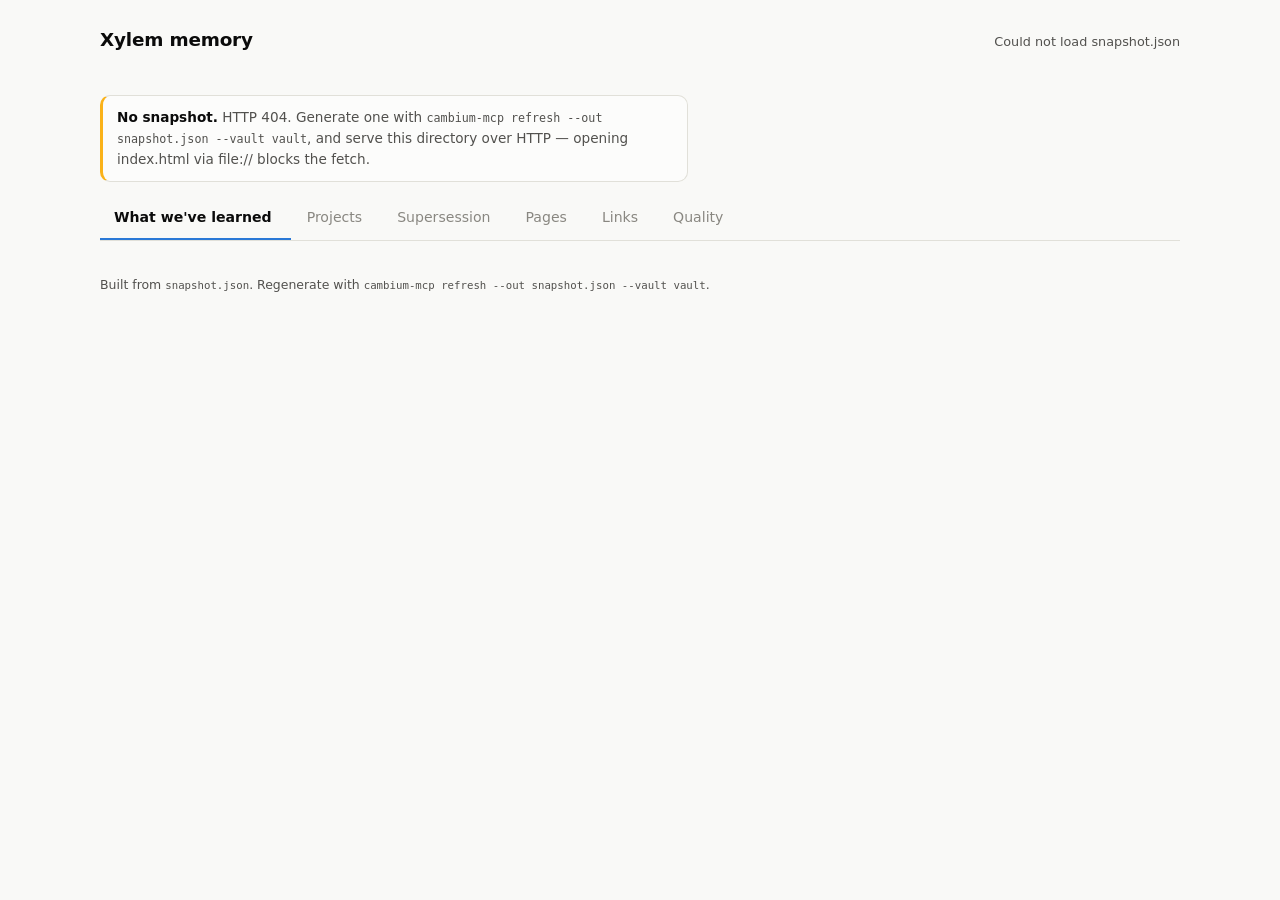
==== index.html @ e2b98587 "Service worker pinned the shell: you have not seen any UI change today Root cause of "I don't see it" ====
<!doctype html>
<html lang="en">
<head>
<meta charset="utf-8">
<meta name="viewport" content="width=device-width, initial-scale=1, viewport-fit=cover">
<title>Xylem memory</title>
<meta name="description" content="Cross-project view of context-keeper entries, cambium pages and quality gaps.">
<meta name="theme-color" content="#f9f9f7" media="(prefers-color-scheme: light)">
<meta name="theme-color" content="#0d0d0d" media="(prefers-color-scheme: dark)">
<link rel="manifest" href="manifest.webmanifest">
<link rel="icon" href="icons/icon-192.png">
<link rel="apple-touch-icon" href="icons/icon-192.png">
<meta name="apple-mobile-web-app-capable" content="yes">
<meta name="apple-mobile-web-app-title" content="Xylem">
<!-- ?v= is a cache buster, and it is not optional. Without it a browser that has
     seen this page once keeps serving the old app.css/app.js after every UI
     change: the page renders as a mix of new markup and stale styles, which
     looks like the dashboard is broken. BUMP THIS on any change to app.css or
     app.js, and bump SHELL in sw.js to match. -->
<link rel="stylesheet" href="app.css?v=19">
</head>
<body>

<header class="top">
  <div class="wrap">
    <div class="masthead">
      <h1>Xylem memory</h1>
      <p class="sub" id="subtitle">Loading snapshot…</p>
    </div>

    <!-- The four numbers the whole mesh reduces to. Above the fold, nothing
         competing: everything below is progressive disclosure. -->
    <div class="kpis" id="kpis"></div>
  </div>
</header>

<div class="wrap">
  <div id="banners"></div>

  <nav class="tabs" role="tablist" aria-label="Views">
    <button class="tab" role="tab" data-view="lessons" aria-selected="true">What we've learned<span class="n" id="n-lessons"></span></button>
    <button class="tab" role="tab" data-view="projects" aria-selected="false">Projects<span class="n" id="n-projects"></span></button>
    <button class="tab" role="tab" data-view="chains" aria-selected="false">Supersession<span class="n" id="n-chains"></span></button>
    <button class="tab" role="tab" data-view="pages" aria-selected="false">Pages<span class="n" id="n-pages"></span></button>
    <button class="tab" role="tab" data-view="links" aria-selected="false">Links<span class="n" id="n-links"></span></button>
    <button class="tab" role="tab" data-view="quality" aria-selected="false">Quality<span class="n" id="n-quality"></span></button>
  </nav>

  <main>
    <section id="view-lessons" class="view" aria-label="What we've learned"></section>
    <section id="view-projects" class="view" hidden aria-label="Projects"></section>
    <section id="view-chains" class="view" hidden aria-label="Supersession chains"></section>
    <section id="view-pages" class="view" hidden aria-label="Pages"></section>
    <section id="view-links" class="view" hidden aria-label="Proposed links"></section>
    <section id="view-quality" class="view" hidden aria-label="Quality gaps"></section>
  </main>

  <footer class="foot-note">
    <p>Built from <code>snapshot.json</code>. Regenerate with
       <code>cambium-mcp refresh --out snapshot.json --vault vault</code>.</p>
    <p id="foot-note"></p>
  </footer>
</div>

<script src="app.js?v=19"></script>
</body>
</html>
---- app.css ----
/* Xylem memory — visual system.
   Palette is the validated reference instance from the dataviz skill. Series
   hue and status tokens were run through scripts/validate_palette.js against
   both surfaces; the one WARN (status-warning at 1.79:1 on light) is why status
   NEVER appears as a text color or as a fill behind text — it is a solid dot
   beside an ink label, which is the documented relief and also keeps text in
   text tokens rather than series color. */

:root {
  color-scheme: light;

  --plane:        #f9f9f7;   /* page */
  --surface:      #fcfcfb;   /* cards, chart surface */
  --surface-sunk: #f2f1ed;   /* chart tracks, inset wells */

  --ink:          #0b0b0b;
  --ink-2:        #52514e;
  --ink-muted:    #898781;

  --line:         #e1e0d9;   /* hairline grid */
  --line-strong:  #c3c2b7;   /* baseline / axis */
  --ring:         rgba(11, 11, 11, .10);

  --series-1:     #2a78d6;   /* the one hue; nominal categories share it */
  --series-1-dim: #cde2fb;

  --good:         #0ca30c;
  --warning:      #fab219;
  --critical:     #d03b3b;

  --measure: 68ch;           /* reading line length */
  --r:  10px;
  --r-s: 6px;
}

@media (prefers-color-scheme: dark) {
  :root:not([data-theme="light"]) {
    color-scheme: dark;
    --plane:        #0d0d0d;
    --surface:      #1a1a19;
    --surface-sunk: #232322;
    --ink:          #ffffff;
    --ink-2:        #c3c2b7;
    --ink-muted:    #898781;
    --line:         #2c2c2a;
    --line-strong:  #383835;
    --ring:         rgba(255, 255, 255, .10);
    --series-1:     #3987e5;
    --series-1-dim: #184f95;
  }
}
:root[data-theme="dark"] {
  color-scheme: dark;
  --plane:        #0d0d0d;
  --surface:      #1a1a19;
  --surface-sunk: #232322;
  --ink:          #ffffff;
  --ink-2:        #c3c2b7;
  --ink-muted:    #898781;
  --line:         #2c2c2a;
  --line-strong:  #383835;
  --ring:         rgba(255, 255, 255, .10);
  --series-1:     #3987e5;
  --series-1-dim: #184f95;
}

* { box-sizing: border-box; }
html { -webkit-text-size-adjust: 100%; }

body {
  margin: 0;
  background: var(--plane);
  color: var(--ink);
  font: 400 15px/1.55 system-ui, -apple-system, "Segoe UI", Roboto, sans-serif;
  padding-bottom: calc(56px + env(safe-area-inset-bottom));
}

code, .mono {
  font-family: ui-monospace, SFMono-Regular, Menlo, Consolas, monospace;
  font-size: .86em;
  color: var(--ink-2);
}

.wrap { max-width: 1120px; margin: 0 auto; padding: 0 20px; }

/* ---------------------------------------------------------------- header */
.top {
  padding: calc(26px + env(safe-area-inset-top)) 0 0;
  background: var(--plane);
}
.masthead {
  display: flex; align-items: baseline; justify-content: space-between;
  gap: 16px; flex-wrap: wrap; margin-bottom: 18px;
}
h1 {
  margin: 0; font-size: 1.15rem; font-weight: 650; letter-spacing: -.01em;
}
.sub { margin: 0; color: var(--ink-2); font-size: .8rem; }

/* KPI row — four tiles above the fold, nothing competing.
   Values use proportional figures: tabular-nums makes display numbers loose. */
.kpis {
  display: grid; gap: 10px; margin-bottom: 22px;
  grid-template-columns: repeat(2, 1fr);
}
/* 4-across only when a tile is genuinely wide enough for its caption. At 720px
   four tiles are 165px each and "5 have new evidence to review" wraps to three
   lines; 2x2 is comfortable well past that. */
@media (min-width: 900px) { .kpis { grid-template-columns: repeat(4, 1fr); } }

.kpi {
  background: var(--surface); border: 1px solid var(--line);
  border-radius: var(--r); padding: 14px 15px 13px;
}
.kpi .label {
  font-size: .72rem; letter-spacing: .05em; text-transform: uppercase;
  color: var(--ink-2); font-weight: 600;
}
.kpi .value {
  font-size: 2.1rem; font-weight: 640; line-height: 1.05; letter-spacing: -.02em;
  margin-top: 6px;
}
.kpi .value .of { font-size: .95rem; font-weight: 500; color: var(--ink-muted); }
.kpi .foot {
  margin-top: 7px; font-size: .78rem; color: var(--ink-2);
  display: flex; align-items: center; gap: 6px; min-height: 18px;
}

/* Status = a solid dot + an ink label. Never a text color, never a fill behind
   text: status-warning measures 1.79:1 on the light surface, so the validator
   obligates a visible label rather than colour alone. */
.dot {
  /* inline-block, not inline: a bare span ignores width/height. This worked
     inside .kpi .foot and .state only because flex items get blockified, and
     silently vanished the moment a dot was used in a table cell. Third time
     this exact trap has bitten in this file — meter, bar, dot. */
  display: inline-block; vertical-align: middle;
  width: 9px; height: 9px; border-radius: 50%; flex: 0 0 9px;
  background: var(--ink-muted);
}
.dot.good { background: var(--good); }
.dot.warn { background: var(--warning); }
.dot.bad  { background: var(--critical); }

/* ------------------------------------------------------------------ tabs */
.tabs {
  display: flex; gap: 2px; overflow-x: auto; scrollbar-width: none;
  border-bottom: 1px solid var(--line); margin-bottom: 22px;
  -webkit-overflow-scrolling: touch;
}
.tabs::-webkit-scrollbar { display: none; }
.tab {
  flex: 0 0 auto; padding: 10px 14px 11px; min-height: 42px;
  background: none; border: 0; border-bottom: 2px solid transparent;
  color: var(--ink-muted); font-size: .88rem; font-weight: 500;
  cursor: pointer; white-space: nowrap; font-family: inherit;
}
.tab:hover { color: var(--ink); }
.tab[aria-selected="true"] { color: var(--ink); border-bottom-color: var(--series-1); font-weight: 600; }
.tab .n { color: var(--ink-muted); font-weight: 500; margin-left: 5px; font-size: .82em; }

/* ----------------------------------------------------------------- cards */
.card {
  background: var(--surface); border: 1px solid var(--line);
  border-radius: var(--r); padding: 16px 17px;
}
.grid { display: grid; gap: 12px; grid-template-columns: 1fr; }
@media (min-width: 640px) { .grid { grid-template-columns: repeat(2, 1fr); } }
@media (min-width: 1000px) { .grid { grid-template-columns: repeat(3, 1fr); } }

/* The muted token measures 3.50:1 on the light surface — fine for axis chrome,
   below AA for anything a reader has to READ. Everything carrying information
   uses ink-2 (7.73:1 light / 9.72:1 dark); muted is reserved for de-emphasised
   counts and disabled-ish states. */
.section-h {
  font-size: .74rem; letter-spacing: .06em; text-transform: uppercase;
  color: var(--ink-2); font-weight: 650; margin: 26px 0 11px;
}
.section-h:first-child { margin-top: 0; }

/* ---------------------------------------------------------- bar chart
   Horizontal bars in plain HTML: label / track / direct-labelled value.
   ONE hue for every bar — projects and issue types are nominal, and a
   value-ramp on nominal categories double-encodes length as lightness. */
.bars { display: flex; flex-direction: column; gap: 7px; }
.bar-row {
  display: grid; grid-template-columns: minmax(84px, 21%) 1fr auto;
  align-items: center; gap: 11px; font-size: .84rem;
}
.bar-row .name {
  color: var(--ink-2); overflow: hidden; text-overflow: ellipsis;
  white-space: nowrap;
}
.bar-track {
  display: block;               /* same inline-box trap as the meter */
  background: var(--surface-sunk); border-radius: var(--r-s);
  height: 11px; overflow: hidden;   /* thin marks; saturated fills stay small */
}
.bar-fill {
  display: block; height: 100%; background: var(--series-1);
  border-radius: 0 4px 4px 0;   /* 4px rounded data-end, anchored to baseline */
  min-width: 2px;
}
.bar-row .val {
  color: var(--ink); font-variant-numeric: tabular-nums; font-size: .82rem;
  min-width: 3ch; text-align: right;
}

/* meter — a single ratio against its limit, same-ramp track */
.meter { display: flex; flex-direction: column; gap: 6px; }
/* display:block is load-bearing — these are spans, and an inline box ignores
   both height and a percentage width, so the meter painted as a hairline of
   track with no fill at all while computed style still reported the fill green. */
.meter-track {
  display: block; height: 8px; border-radius: 4px;
  background: var(--surface-sunk); overflow: hidden;
}
.meter-fill {
  display: block; height: 100%; background: var(--series-1); border-radius: 4px;
}
.meter-fill.good { background: var(--good); }
.meter-fill.warn { background: var(--warning); }
.meter-fill.bad  { background: var(--critical); }

/* ------------------------------------------------------------ list rows */
.row {
  background: var(--surface); border: 1px solid var(--line);
  border-radius: var(--r); padding: 14px 16px; margin-bottom: 9px;
}
.row .head {
  display: flex; gap: 10px; align-items: flex-start; justify-content: space-between;
}
.row .title { font-weight: 600; font-size: .95rem; letter-spacing: -.005em; }
.row .meta {
  color: var(--ink-2); font-size: .78rem; margin-top: 3px;
}

/* state pill: hairline outline + dot + ink label. Not a coloured fill. */
.state {
  display: inline-flex; align-items: center; gap: 6px; flex: 0 0 auto;
  font-size: .74rem; font-weight: 600; color: var(--ink-2);
  border: 1px solid var(--line); border-radius: 999px; padding: 3px 9px 3px 8px;
  white-space: nowrap; background: var(--surface);
}

/* A law card is two columns on a wide screen: argument on the left at a real
   reading measure, provenance on the right. Constraining prose to 68ch inside a
   1080px card is typographically right and visually broken — it left ~440px of
   dead space beside every paragraph. */
.law-body { display: grid; gap: 14px 26px; grid-template-columns: 1fr; }
@media (min-width: 860px) {
  .law-body { grid-template-columns: minmax(0, 1fr) 250px; }
  .law-aside { border-left: 1px solid var(--line); padding-left: 20px; }
}

.prose {
  max-width: var(--measure); color: var(--ink-2); font-size: .89rem;
  line-height: 1.62; margin: 10px 0 0;
}
.prose.clamp {
  display: -webkit-box; -webkit-line-clamp: 3; -webkit-box-orient: vertical;
  overflow: hidden;
}
details.more > summary {
  list-style: none; cursor: pointer; color: var(--series-1);
  font-size: .8rem; font-weight: 550; margin-top: 8px; display: inline-block;
}
details.more > summary::-webkit-details-marker { display: none; }
details.more > summary:hover { text-decoration: underline; }

.tagline { display: flex; flex-wrap: wrap; gap: 6px; margin-top: 9px; }
.tag {
  font-size: .73rem; color: var(--ink-2);
  border: 1px solid var(--line); border-radius: 999px; padding: 2px 8px;
}

.seen { margin-top: 9px; font-size: .78rem; color: var(--ink-2); }
.seen b { color: var(--ink-2); font-weight: 550; }

/* ------------------------------------------------------- workbench actions
   Buttons are 40px so a thumb can hit them, and a decided row keeps its place
   in the list rather than vanishing: a review pass where items disappear as you
   judge them loses your position on every tap. */
.actions {
  display: flex; gap: 8px; align-items: center; flex-wrap: wrap; margin-top: 10px;
}
.act {
  min-height: 40px; padding: 8px 16px; border-radius: 999px; cursor: pointer;
  border: 1px solid var(--line); background: var(--surface);
  color: var(--ink); font: 600 .82rem/1 inherit; font-family: inherit;
}
.act:hover { border-color: var(--line-strong); }
.act.apply { border-color: var(--series-1); color: var(--series-1); }
.act:active { transform: translateY(1px); }

.decided {
  font-size: .78rem; font-weight: 600; color: var(--ink-2);
  display: inline-flex; align-items: center; gap: 6px;
}

/* ---------------------------------------------------------- agent verdict
   Inset and rule-marked rather than tinted: this is one more piece of
   evidence on the row, not a result banner. Giving it a status fill would
   make the agent's reading look like the store's own state, which is exactly
   the confusion the review gate exists to prevent. */
.evalbox {
  margin-top: 10px; padding: 10px 12px;
  border-left: 2px solid var(--line-strong); border-radius: 0 var(--r-s) var(--r-s) 0;
  background: var(--surface-2, transparent);
}
.evalhead {
  display: flex; align-items: center; gap: 8px; flex-wrap: wrap;
  font-size: .8rem; color: var(--ink);
}
.evalhead .muted { font-weight: 400; }
.evalbox .prose { margin-top: 7px; }
.act.eval { border-color: var(--line-strong); color: var(--ink-2); }

/* Implement carries the verdict's implied action, so it is the emphatic control
   inside the box -- but it stays a button among buttons, not a status colour. */
.eval-act { margin-top: 10px; }
.act.implement { border-color: var(--series-1); color: var(--series-1); font-weight: 650; }
.candidate .eval-act { margin-top: 8px; }

/* The button an agent's verdict points at. Filled rather than outlined, so it
   reads as the primary control -- and ALWAYS paired with the .rec-tag below,
   never carrying the signal in colour alone. Deliberately the series accent and
   not a status colour: this is a recommendation, not a state the store is in. */
.act.recommended {
  background: var(--series-1); border-color: var(--series-1);
  color: var(--surface); font-weight: 650;
}
.act.recommended:hover { filter: brightness(1.08); }
.rec-tag {
  font-size: .7rem; font-weight: 650; letter-spacing: .02em;
  color: var(--series-1); text-transform: uppercase;
  align-self: center;
}
/* Bulk actions, pinned above the list they act on. Deliberately inside the view
   rather than in the page header: a control that acts on ONE list must sit with
   that list, or it reads as global. */
.bulkbar {
  display: flex; gap: 10px; flex-wrap: wrap; align-items: center;
  margin: 0 0 14px; padding: 12px 14px;
  background: var(--surface); border: 1px solid var(--line);
  border-radius: var(--r);
}
.bulk-status { font-size: .78rem; color: var(--ink-2); }

/* Filed and waiting on a reader.
   Amber, because that is already this app's pending tone (stale pages, "N to
   review") -- and NOT the series accent, which means "recommended": the two
   never appear on the same row, but they mean opposite things (one is waiting,
   the other is ready) and should never be learned as the same signal.
   Text is full --ink on the tint rather than amber-on-amber, which is what
   makes it legible; the dot carries the hue. */
.await-tag {
  font-size: .72rem; font-weight: 650; letter-spacing: .02em;
  color: var(--ink);
  background: rgba(250, 178, 25, .18);                      /* fallback */
  background: color-mix(in srgb, var(--warning) 20%, transparent);
  border: 1px solid rgba(250, 178, 25, .55);
  border-color: color-mix(in srgb, var(--warning) 55%, transparent);
  border-radius: 999px; padding: 4px 10px;
  display: inline-flex; align-items: center; gap: 6px;
  align-self: center; white-space: nowrap;
}
/* A pseudo-element is inline by default and would ignore width/height, exactly
   like the spans that swallowed the meters and dots earlier in this file. */
.await-tag::before {
  content: ""; display: block; flex: none;
  width: 7px; height: 7px; border-radius: 50%;
  background: var(--warning);
}
.decided::before {
  content: ""; width: 9px; height: 9px; border-radius: 50%;
  background: var(--good); display: inline-block;
}
.decided.bad::before { background: var(--critical); }

.linkish {
  background: none; border: 0; padding: 4px 6px; cursor: pointer;
  color: var(--series-1); font: 500 .78rem/1 inherit; font-family: inherit;
}
.linkish:hover { text-decoration: underline; }

[data-pending="1"] { opacity: .55; pointer-events: none; }
[data-decided] { border-color: var(--line-strong); }

/* Details panel — everything needed to judge, inline. Built from the snapshot
   already in memory, so it opens instantly and works offline. */
.details {
  margin-top: 11px; padding: 12px 14px; border-radius: var(--r-s);
  background: var(--surface-sunk); border: 1px solid var(--line);
}
.detail-why {
  margin: 0 0 12px; font-size: .82rem; color: var(--ink-2);
  max-width: var(--measure);
}
.detail-entry + .detail-entry {
  margin-top: 14px; padding-top: 14px; border-top: 1px solid var(--line);
}
.detail-head {
  display: flex; gap: 9px; align-items: baseline; flex-wrap: wrap;
  font-size: .78rem;
}
.detail-title {
  margin: 6px 0 0; font-weight: 600; font-size: .88rem; color: var(--ink);
  max-width: var(--measure);
}
.detail-entry .prose { margin-top: 6px; font-size: .84rem; }
.cand-title {
  display: block; margin-top: 5px; font-size: .84rem; color: var(--ink);
}

.candidates { margin-top: 8px; display: flex; flex-direction: column; gap: 10px; }
.candidate {
  border: 1px solid var(--line); border-radius: var(--r-s);
  padding: 9px 11px; background: var(--surface-sunk);
}
.candidate .actions { margin-top: 8px; }

.ids { margin-top: 8px; display: flex; flex-wrap: wrap; gap: 5px; }
.ids code {
  background: var(--surface-sunk); border-radius: var(--r-s);
  padding: 2px 6px; font-size: .74rem; color: var(--ink-2);
}

/* ---------------------------------------------------------------- notes */
.note {
  border: 1px solid var(--line); border-left: 3px solid var(--line-strong);
  background: var(--surface); border-radius: var(--r);
  padding: 11px 14px; margin: 0 0 16px; font-size: .85rem; color: var(--ink-2);
  max-width: var(--measure);
}
.note.warn { border-left-color: var(--warning); }
.note b { color: var(--ink); font-weight: 600; }

.empty { color: var(--ink-muted); padding: 26px 0; font-size: .9rem; }
.muted { color: var(--ink-muted); }
.foot-note { margin: 34px 0 0; color: var(--ink-2); font-size: .78rem; }

/* Supersession chains: a path reflows; a force graph does not, and a chain
   carries no information a line doesn't. */
.chain { display: flex; flex-wrap: wrap; align-items: center; gap: 7px; }
.node {
  border: 1px solid var(--line); border-radius: var(--r-s);
  padding: 6px 10px; background: var(--surface-sunk);
  font-size: .82rem; max-width: 100%; overflow-wrap: anywhere; flex: 0 1 auto;
}
@media (min-width: 700px) { .node { max-width: 44%; } }
.node.superseded { color: var(--ink-muted); }
.node.missing { border-style: dashed; color: var(--critical); }
.arrow { color: var(--ink-muted); font-size: .9rem; }

table.tv { width: 100%; border-collapse: collapse; font-size: .82rem; margin-top: 4px; }
table.tv th, table.tv td {
  text-align: left; padding: 5px 8px; border-bottom: 1px solid var(--line);
}
table.tv th { color: var(--ink-muted); font-weight: 600; font-size: .74rem;
  text-transform: uppercase; letter-spacing: .04em; }
table.tv td.n { text-align: right; font-variant-numeric: tabular-nums; }
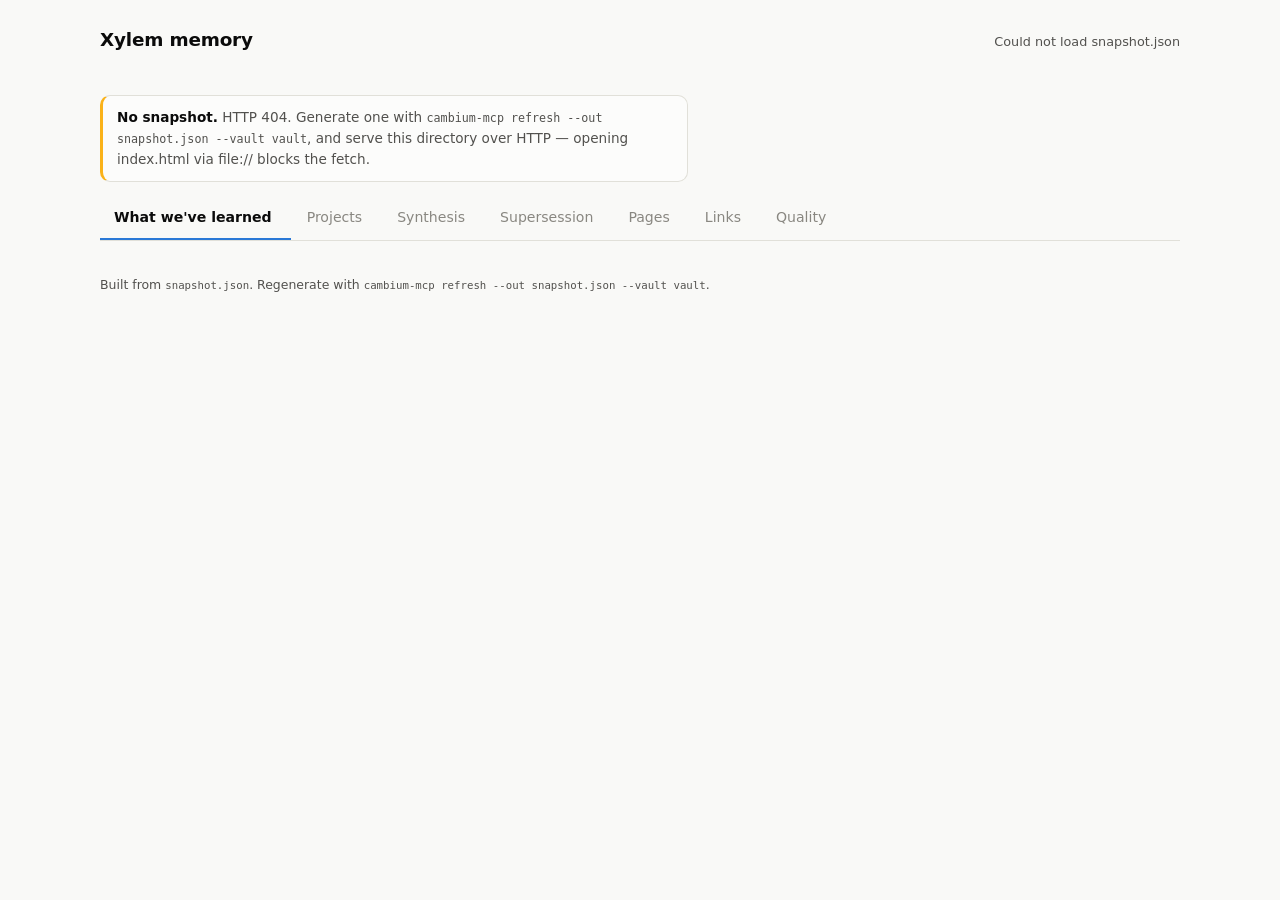
==== commit 93c4d32a: "Add the Synthesis view and draw supersession as a real graph Synthesis surfaces, per project, the en" ====
--- a/index.html
+++ b/index.html
@@ -17,7 +17,7 @@
      change: the page renders as a mix of new markup and stale styles, which
      looks like the dashboard is broken. BUMP THIS on any change to app.css or
      app.js, and bump SHELL in sw.js to match. -->
-<link rel="stylesheet" href="app.css?v=19">
+<link rel="stylesheet" href="app.css?v=27">
 </head>
 <body>
 
@@ -40,6 +40,7 @@
   <nav class="tabs" role="tablist" aria-label="Views">
     <button class="tab" role="tab" data-view="lessons" aria-selected="true">What we've learned<span class="n" id="n-lessons"></span></button>
     <button class="tab" role="tab" data-view="projects" aria-selected="false">Projects<span class="n" id="n-projects"></span></button>
+    <button class="tab" role="tab" data-view="synthesis" aria-selected="false">Synthesis<span class="n" id="n-synthesis"></span></button>
     <button class="tab" role="tab" data-view="chains" aria-selected="false">Supersession<span class="n" id="n-chains"></span></button>
     <button class="tab" role="tab" data-view="pages" aria-selected="false">Pages<span class="n" id="n-pages"></span></button>
     <button class="tab" role="tab" data-view="links" aria-selected="false">Links<span class="n" id="n-links"></span></button>
@@ -49,6 +50,7 @@
   <main>
     <section id="view-lessons" class="view" aria-label="What we've learned"></section>
     <section id="view-projects" class="view" hidden aria-label="Projects"></section>
+    <section id="view-synthesis" class="view" hidden aria-label="Synthesis gaps"></section>
     <section id="view-chains" class="view" hidden aria-label="Supersession chains"></section>
     <section id="view-pages" class="view" hidden aria-label="Pages"></section>
     <section id="view-links" class="view" hidden aria-label="Proposed links"></section>
@@ -62,6 +64,6 @@
   </footer>
 </div>
 
-<script src="app.js?v=19"></script>
+<script src="app.js?v=27"></script>
 </body>
 </html>
--- a/app.css
+++ b/app.css
@@ -460,3 +460,26 @@
 table.tv th { color: var(--ink-muted); font-weight: 600; font-size: .74rem;
   text-transform: uppercase; letter-spacing: .04em; }
 table.tv td.n { text-align: right; font-variant-numeric: tabular-nums; }
+
+/* ------------------------------------------------- supersession graph (DAG)
+   A wide graph scrolls inside its own container; the page body must never
+   scroll sideways on a phone. */
+.graphwrap { overflow-x: auto; padding: 10px; -webkit-overflow-scrolling: touch; }
+.graphwrap svg { display: block; max-width: none; }
+.graphwrap .edge {
+  fill: none; stroke: var(--line-strong); stroke-width: 1.6;
+}
+.graphwrap .edge.dangling { stroke: var(--critical); stroke-dasharray: 4 3; }
+.graphwrap marker path { fill: var(--line-strong); }
+.gnode rect {
+  fill: var(--surface-sunk); stroke: var(--line-strong); stroke-width: 1;
+}
+.gnode.superseded rect { fill: transparent; }
+.gnode.missing rect { stroke: var(--critical); stroke-dasharray: 4 3; }
+.gnode .gid {
+  font: 600 10.5px ui-monospace, SFMono-Regular, Menlo, monospace;
+  fill: var(--ink-2);
+}
+.gnode .glabel { font-size: 11.5px; fill: var(--ink); }
+.gnode.superseded .glabel, .gnode.superseded .gid { fill: var(--ink-muted); }
+.gnode.missing .glabel, .gnode.missing .gid { fill: var(--critical); }
